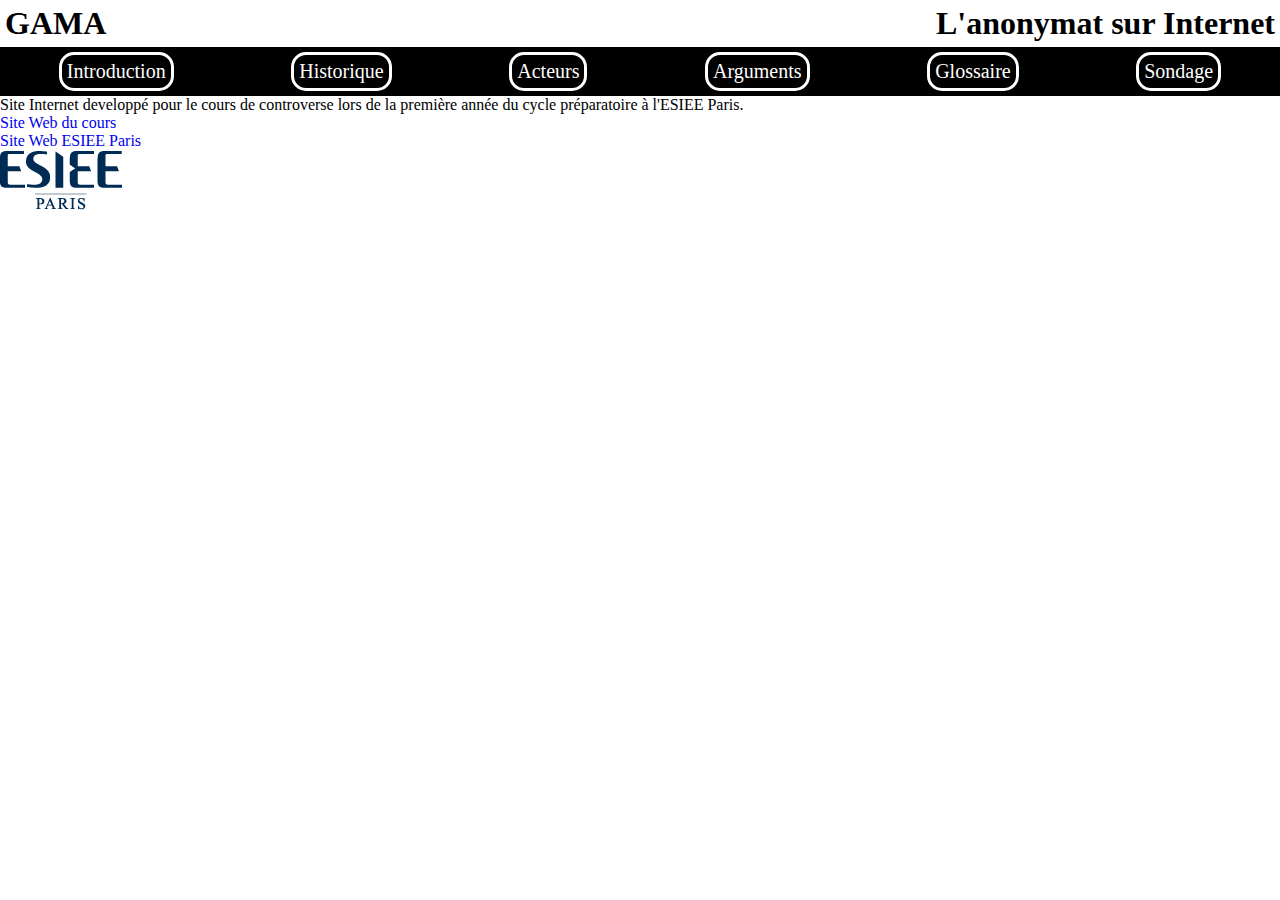
==== about.html @ 2f3e9bad "first" ====
<!DOCTYPE html>
<html lang="fr">
<head>
    <meta charset="UTF-8">
    <meta http-equiv="X-UA-Compatible" content="IE=edge">
    <meta name="viewport" content="width=device-width, initial-scale=1.0">
    <link rel="stylesheet" href="CSS/about.css"/>
    <title>A propos</title>
</head>
<body>
    <header>
        <h1>GAMA</h1>
        <h1>L'anonymat sur Internet</h1>
    </header>
    <nav>
        <div><a href="index.html">Introduction</a></div>
        <div><a href="historique.html">Historique</a></div>
        <div><a href="actor.html">Acteurs</a></div>
        <div><a href="arguments.html">Arguments</a></div>
        <div><a href="glossary.html">Glossaire</a></div>
        <div><a href="feedback.html">Sondage</a></div>
    </nav>
    <footer>
        <div>
            <p>Site Internet developpé pour le cours de controverse lors de la première année du cycle préparatoire à l'ESIEE Paris.<br>
            <a href="https://www.controverses-esiee.fr">Site Web du cours</a><br />
            <a href="https://www.esiee.fr">Site Web ESIEE Paris</a>
            </p>
        </div>
        <img src="img/logoESIEE.png" alt="Logo ESIEE Paris"/>
    </footer>
</body>
</html>
---- CSS/about.css ----
*{
    margin: 0;
    text-decoration: transparent;
}

header{
    display: flex;
    justify-content: space-between;

    color: #000000;
    background-color: #ffffff;
}

header > h1{
    padding: 5px;
}

nav{
    background-color: #000000;
    position: sticky;
    display: flex;
    justify-content: space-around;
}

nav > div{
    border: solid #ffffff;
    border-radius: 15px;

    margin: 5px;
    padding: 5px;
}

nav a{  
    font-size: 20px;
    display: block;
    color: #ffffff;
}
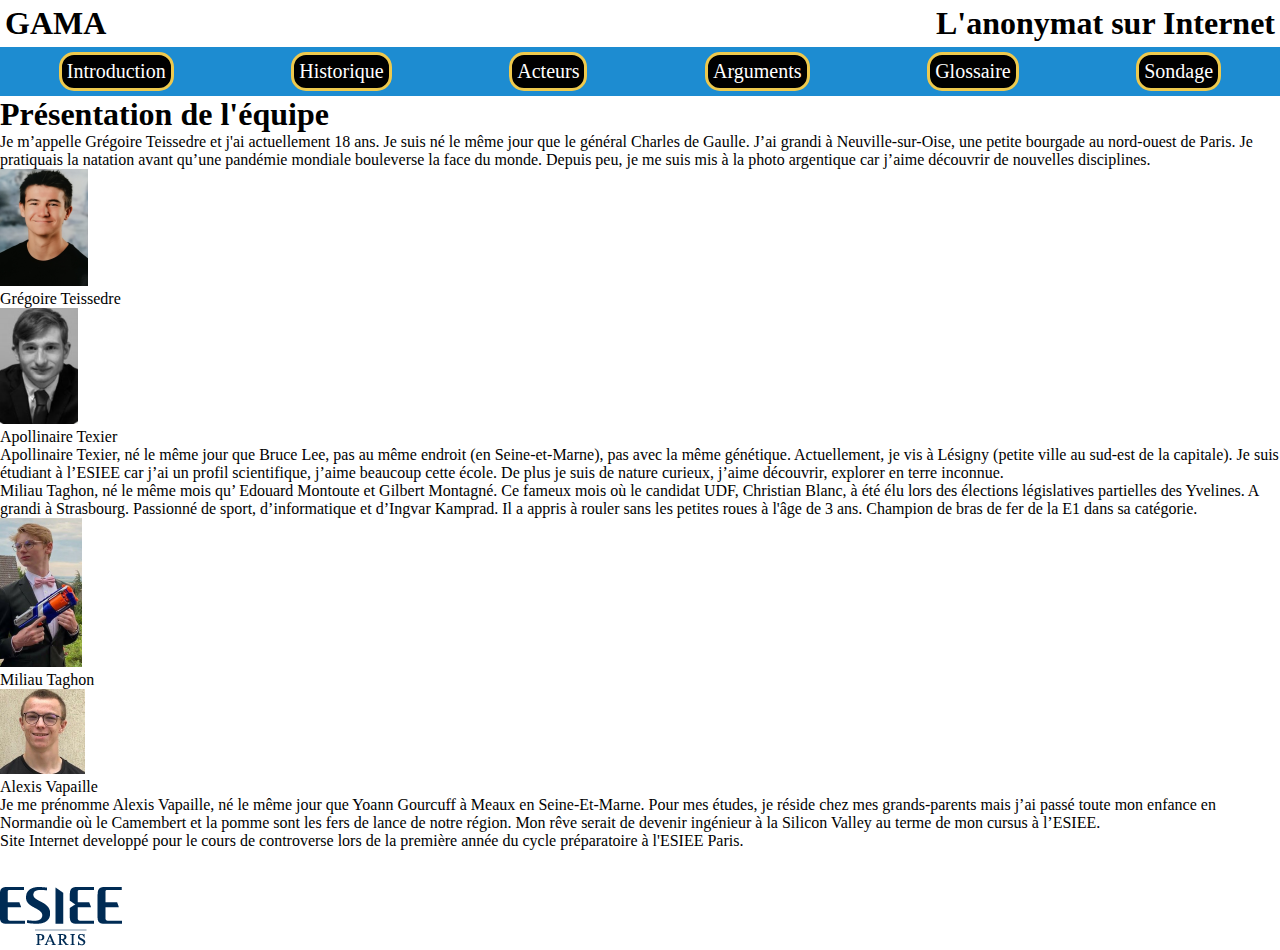
==== commit 6cd284d2: "advance" ====
--- a/about.html
+++ b/about.html
@@ -20,6 +20,37 @@
         <div><a href="glossary.html">Glossaire</a></div>
         <div><a href="feedback.html">Sondage</a></div>
     </nav>
+    <main>
+        <h1>Présentation de l'équipe</h1>
+        <div>
+            <p>Je m’appelle Grégoire Teissedre et j'ai actuellement 18 ans. Je suis né le même jour que le général Charles de Gaulle. J’ai grandi à Neuville-sur-Oise, une petite bourgade au nord-ouest de Paris. Je pratiquais la natation avant qu’une pandémie mondiale bouleverse la face du monde. Depuis peu, je me suis mis à la photo argentique car j’aime découvrir de nouvelles disciplines.</p>
+            <figure>
+                <img src="img/gregoire.png" alt="Grégoire" />
+                <figcaption>Grégoire Teissedre</figcaption>
+            </figure>
+        </div>
+        <div>
+            <figure>
+                <img src="img/apollinaire.png" alt="Apollinaire" />
+                <figcaption>Apollinaire Texier</figcaption>
+            </figure>
+            <p>Apollinaire Texier, né le même jour que Bruce Lee, pas au même endroit (en Seine-et-Marne), pas avec la même génétique. Actuellement, je vis à Lésigny (petite ville au sud-est de la capitale). Je suis étudiant à l’ESIEE car j’ai un profil scientifique, j’aime beaucoup cette école. De plus je suis de nature curieux, j’aime découvrir, explorer en terre inconnue.</p>
+        </div>
+        <div>
+            <p>Miliau Taghon, né le même mois qu’ Edouard Montoute et Gilbert Montagné. Ce fameux mois où le candidat UDF, Christian Blanc, à été élu lors des élections législatives partielles des Yvelines. A grandi à Strasbourg. Passionné de sport, d’informatique et d’Ingvar Kamprad. Il a appris à rouler sans les petites roues à l'âge de 3 ans. Champion de bras de fer de la E1 dans sa catégorie.</p>
+            <figure>
+                <img src="img/miliau.png" alt="Miliau">
+                <figcaption>Miliau Taghon</figcaption>
+            </figure>
+        </div>
+        <div>
+            <figure>
+                <img src="img/alexis.png" alt="Alexis">
+                <figcaption>Alexis Vapaille</figcaption>
+            </figure>
+            <p>Je me prénomme Alexis Vapaille, né le même jour que Yoann Gourcuff à Meaux en Seine-Et-Marne. Pour mes études, je réside chez mes grands-parents mais j’ai passé toute mon enfance en Normandie où le Camembert et la pomme sont les fers de lance de notre région. Mon rêve serait de devenir ingénieur à la Silicon Valley au terme de mon cursus à l’ESIEE.</p>
+        </div>
+    </main>
     <footer>
         <div>
             <p>Site Internet developpé pour le cours de controverse lors de la première année du cycle préparatoire à l'ESIEE Paris.<br>
--- a/CSS/about.css
+++ b/CSS/about.css
@@ -1,6 +1,10 @@
 *{
     margin: 0;
     text-decoration: transparent;
+}
+
+a{
+    color: #ffffff;
 }
 
 header{
@@ -16,15 +20,18 @@
 }
 
 nav{
-    background-color: #000000;
+    background-color: #1D8CD1;
     position: sticky;
+    top: 0;
     display: flex;
     justify-content: space-around;
 }
 
 nav > div{
-    border: solid #ffffff;
+    border: solid #EEC94D;
     border-radius: 15px;
+
+    background-color: #000000;
 
     margin: 5px;
     padding: 5px;
@@ -33,6 +40,6 @@
 nav a{  
     font-size: 20px;
     display: block;
-    color: #ffffff;
 }
 
+
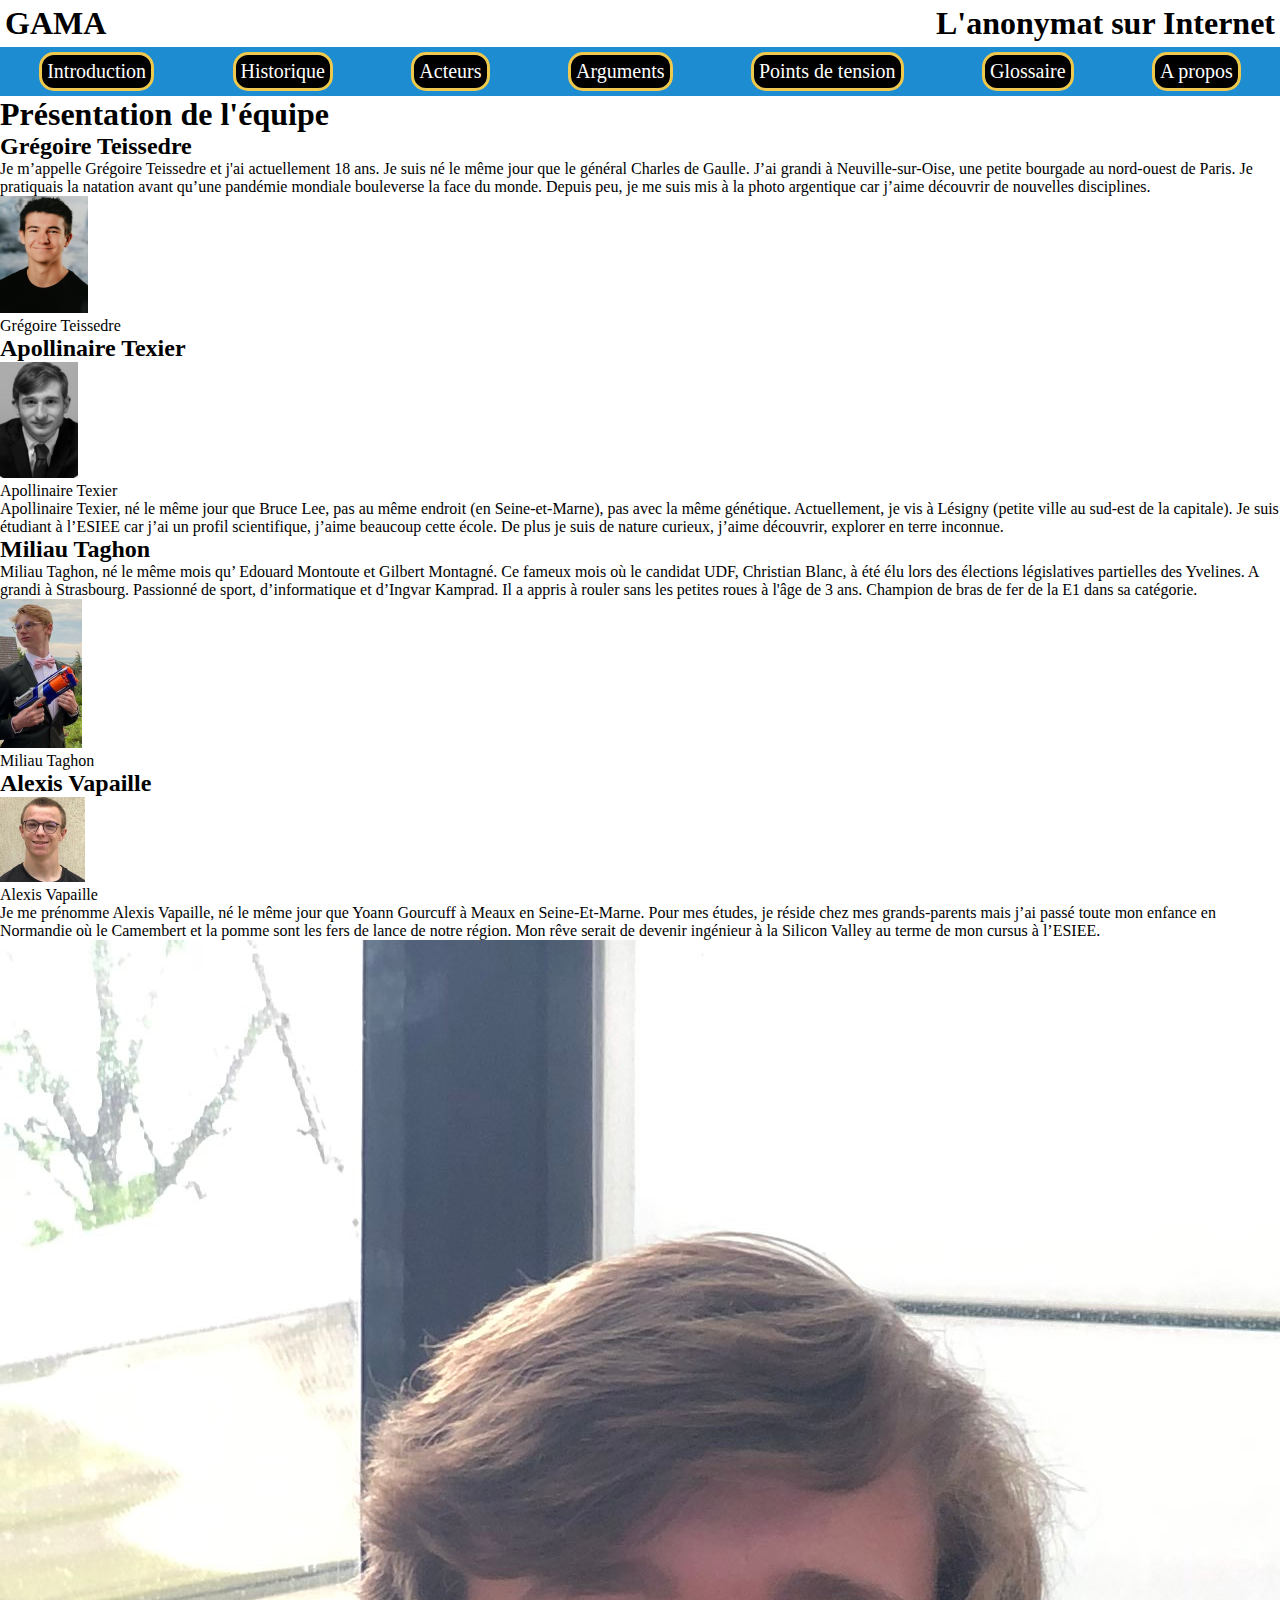
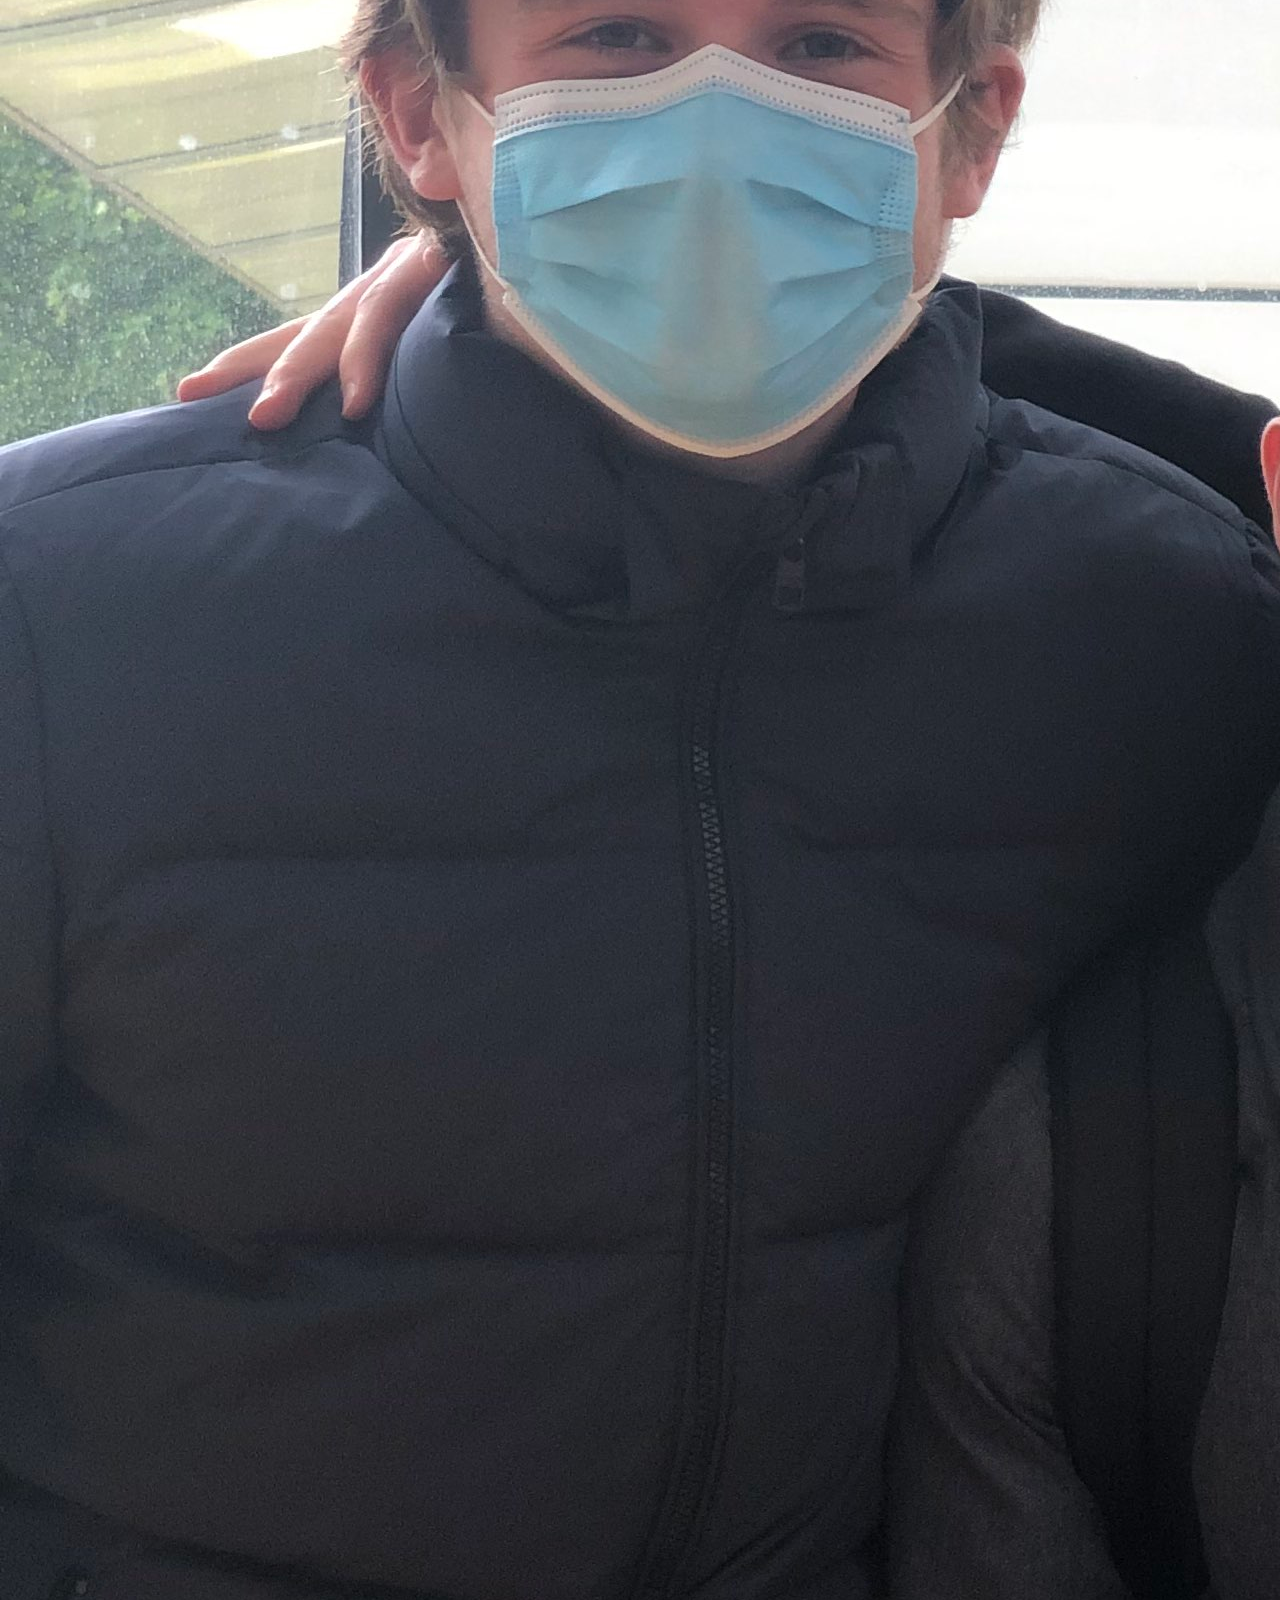
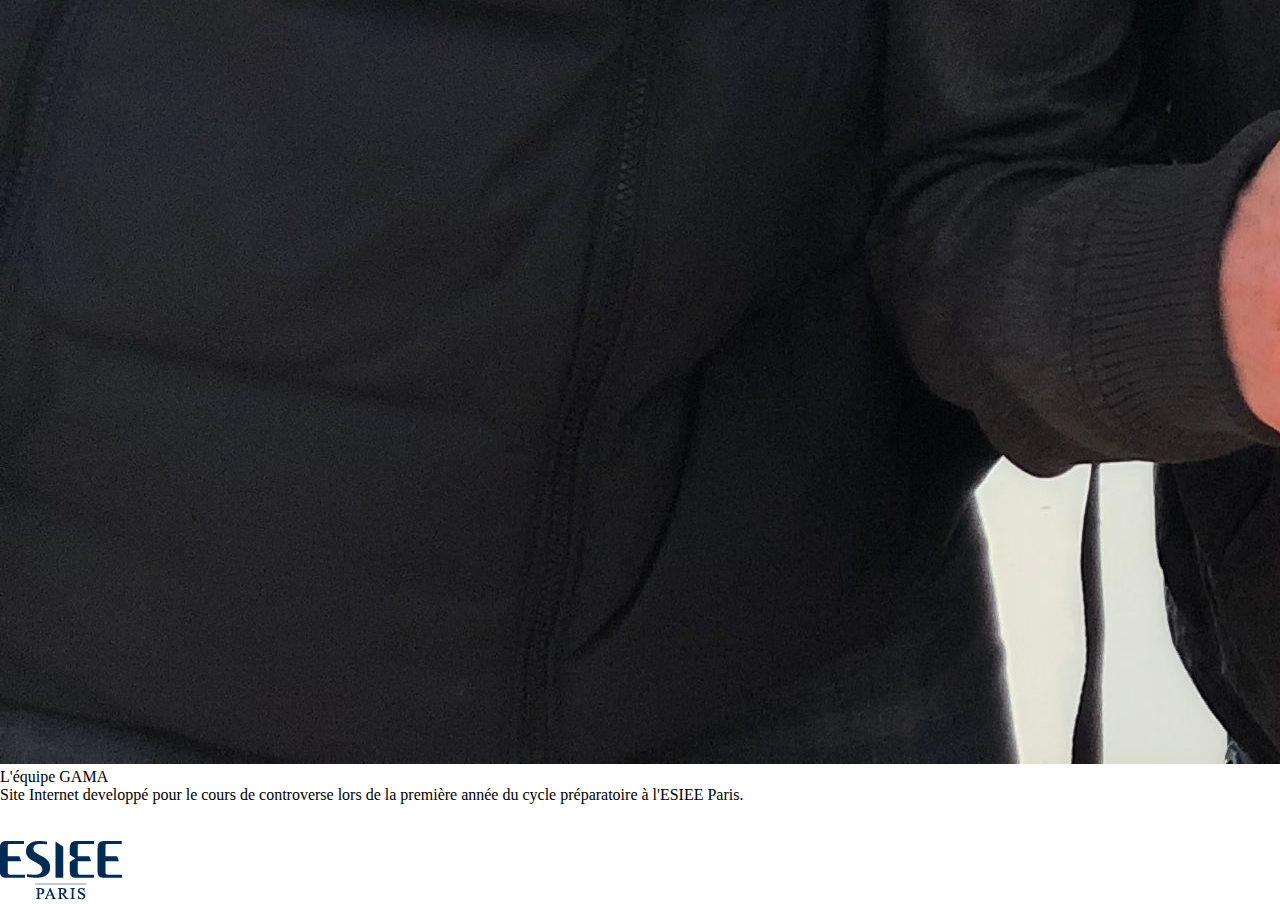
==== commit 3e547293: "final" ====
--- a/about.html
+++ b/about.html
@@ -17,12 +17,14 @@
         <div><a href="historique.html">Historique</a></div>
         <div><a href="actor.html">Acteurs</a></div>
         <div><a href="arguments.html">Arguments</a></div>
+        <div><a href="troubleSpot.html">Points de tension</a></div>
         <div><a href="glossary.html">Glossaire</a></div>
-        <div><a href="feedback.html">Sondage</a></div>
+        <div><a href="about.html">A propos</a></div>
     </nav>
     <main>
-        <h1>Présentation de l'équipe</h1>
+        <h1 id="title">Présentation de l'équipe</h1>
         <div>
+            <h2>Grégoire Teissedre</h2>
             <p>Je m’appelle Grégoire Teissedre et j'ai actuellement 18 ans. Je suis né le même jour que le général Charles de Gaulle. J’ai grandi à Neuville-sur-Oise, une petite bourgade au nord-ouest de Paris. Je pratiquais la natation avant qu’une pandémie mondiale bouleverse la face du monde. Depuis peu, je me suis mis à la photo argentique car j’aime découvrir de nouvelles disciplines.</p>
             <figure>
                 <img src="img/gregoire.png" alt="Grégoire" />
@@ -30,6 +32,7 @@
             </figure>
         </div>
         <div>
+            <h2>Apollinaire Texier</h2>
             <figure>
                 <img src="img/apollinaire.png" alt="Apollinaire" />
                 <figcaption>Apollinaire Texier</figcaption>
@@ -37,6 +40,7 @@
             <p>Apollinaire Texier, né le même jour que Bruce Lee, pas au même endroit (en Seine-et-Marne), pas avec la même génétique. Actuellement, je vis à Lésigny (petite ville au sud-est de la capitale). Je suis étudiant à l’ESIEE car j’ai un profil scientifique, j’aime beaucoup cette école. De plus je suis de nature curieux, j’aime découvrir, explorer en terre inconnue.</p>
         </div>
         <div>
+            <h2>Miliau Taghon</h2>
             <p>Miliau Taghon, né le même mois qu’ Edouard Montoute et Gilbert Montagné. Ce fameux mois où le candidat UDF, Christian Blanc, à été élu lors des élections législatives partielles des Yvelines. A grandi à Strasbourg. Passionné de sport, d’informatique et d’Ingvar Kamprad. Il a appris à rouler sans les petites roues à l'âge de 3 ans. Champion de bras de fer de la E1 dans sa catégorie.</p>
             <figure>
                 <img src="img/miliau.png" alt="Miliau">
@@ -44,12 +48,17 @@
             </figure>
         </div>
         <div>
+            <h2>Alexis Vapaille</h2>
             <figure>
                 <img src="img/alexis.png" alt="Alexis">
                 <figcaption>Alexis Vapaille</figcaption>
             </figure>
             <p>Je me prénomme Alexis Vapaille, né le même jour que Yoann Gourcuff à Meaux en Seine-Et-Marne. Pour mes études, je réside chez mes grands-parents mais j’ai passé toute mon enfance en Normandie où le Camembert et la pomme sont les fers de lance de notre région. Mon rêve serait de devenir ingénieur à la Silicon Valley au terme de mon cursus à l’ESIEE.</p>
         </div>
+        <figure>
+            <img id="groupPhoto" src="img/photoDeGroupe.jpg" alt="Photo de groupe">
+            <figcaption>L'équipe GAMA</figcaption>
+        </figure>
     </main>
     <footer>
         <div>
@@ -58,7 +67,9 @@
             <a href="https://www.esiee.fr">Site Web ESIEE Paris</a>
             </p>
         </div>
-        <img src="img/logoESIEE.png" alt="Logo ESIEE Paris"/>
+        <div id="logoESIEE">
+            <img src="img/logoESIEE.png" alt="Logo ESIEE Paris"/>
+        </div>
     </footer>
 </body>
 </html>